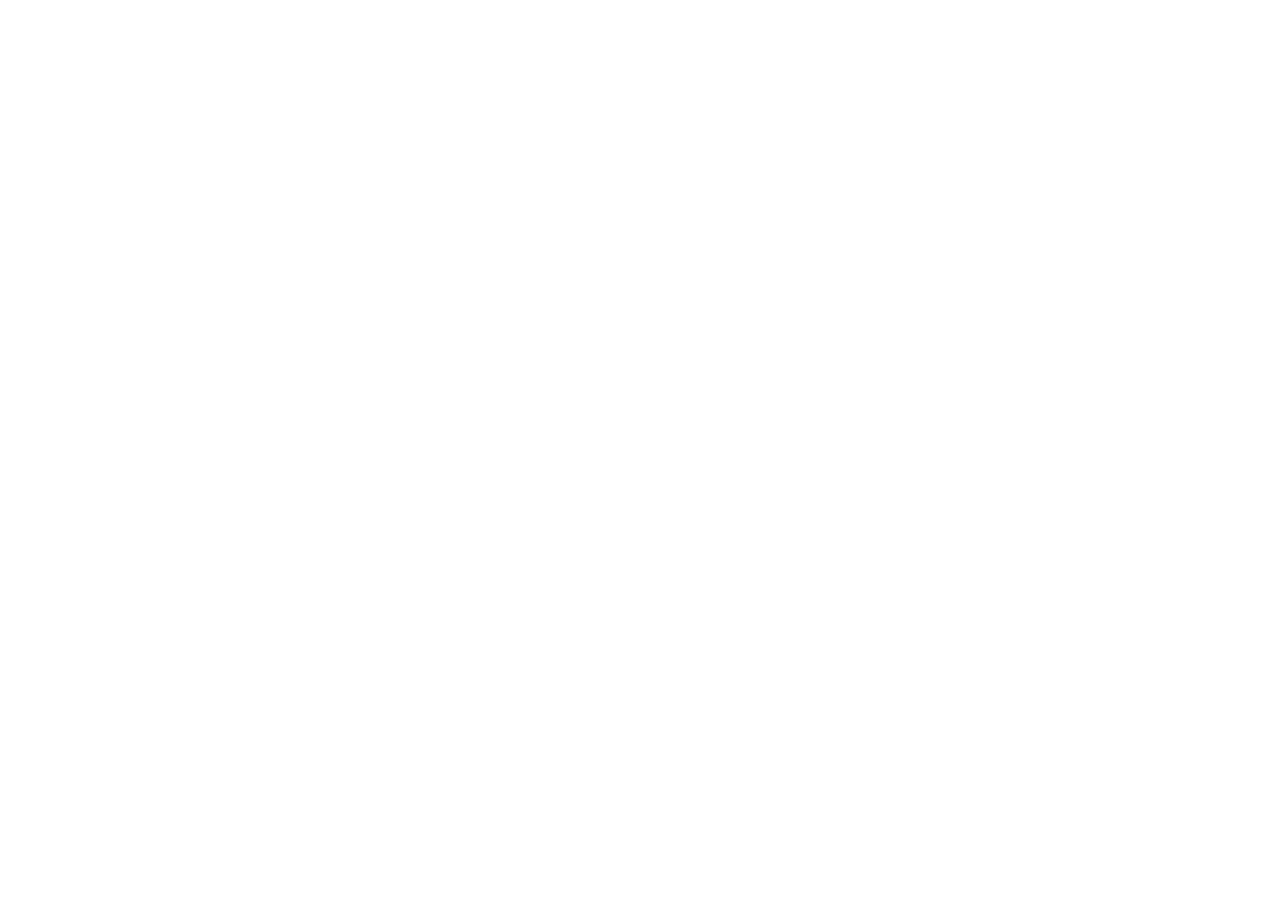
==== index.html @ a9b771ea "Commit 1" ====
<!DOCTYPE html>
<html lang="en">
<head>
    <meta charset="UTF-8">
    <meta http-equiv="X-UA-Compatible" content="IE=edge">
    <meta name="viewport" content="width=device-width, initial-scale=1.0">
    <title>JS_CODE</title>
</head>
<body>
    <script src="HOF2.js"></script>
</body> 
</html>
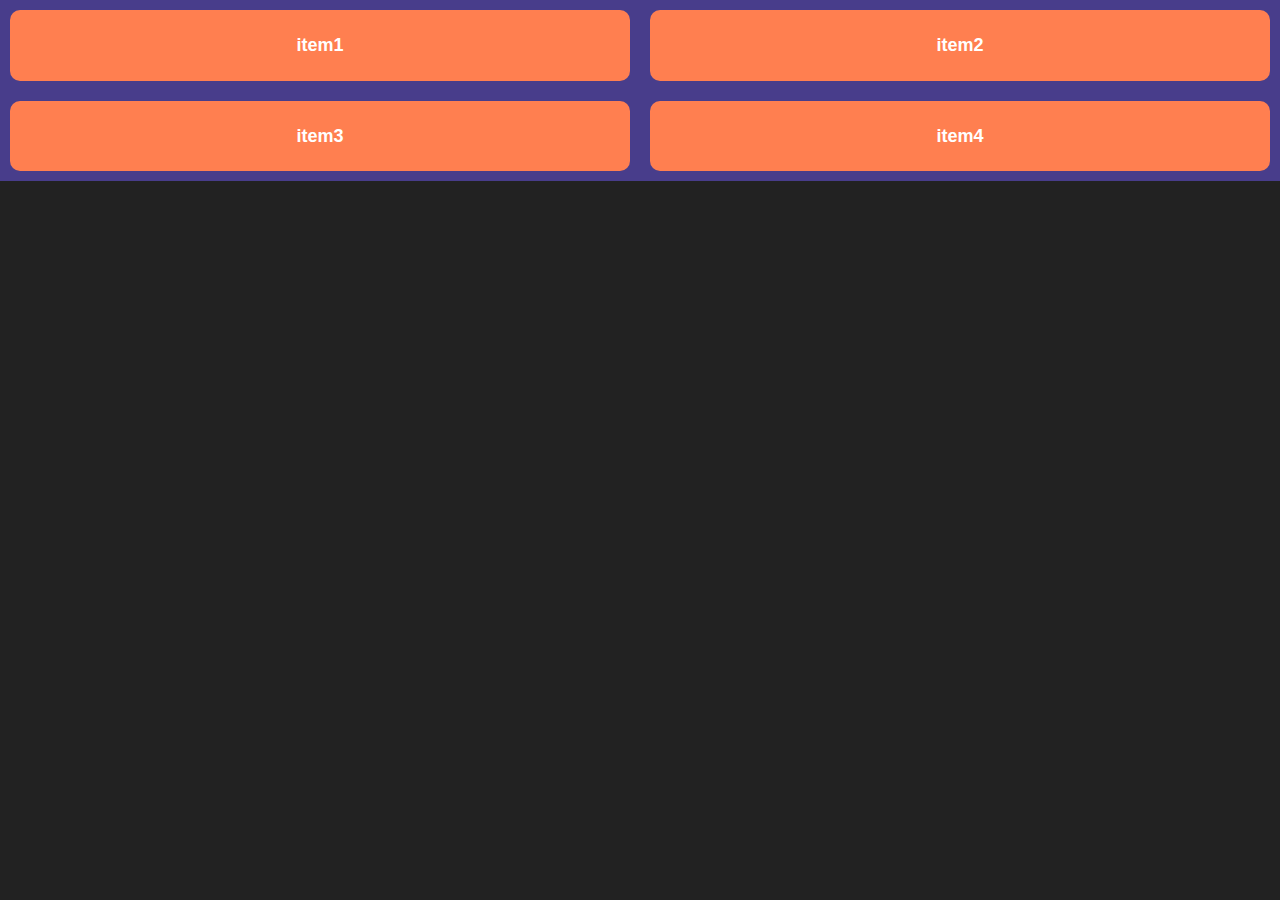
==== commit de3b393c: "css coded added" ====
--- a/index.html
+++ b/index.html
@@ -5,8 +5,44 @@
     <meta http-equiv="X-UA-Compatible" content="IE=edge">
     <meta name="viewport" content="width=device-width, initial-scale=1.0">
     <title>JS_CODE</title>
+    <style>
+        *{
+            padding:0px;
+            margin:0px;
+            box-sizing: border-box;
+        }
+        body {
+            line-height: 1.7;
+            font-family: Verdana, Geneva, Tahoma, sans-serif;
+            background-color: #222;
+            color:#fff;
+            font-size: 18px;
+            font-weight: bolder;
+        }
+        /* flex container */
+        .container {
+            display:flex;
+            flex-flow: row wrap;
+            background-color: darkslateblue;
+        }
+        /* flex item */
+        .items{  
+            padding:20px;
+            margin:10px;
+            background-color: coral;
+            text-align: center;
+            border-radius: 10px;
+            flex:1 1 410px; 
+        }
+    </style>
 </head>
 <body>
-    <script src="HOF2.js"></script>
+    <div class="container">
+        <div class="items" id="item1">item1</div>
+        <div class="items">item2</div>
+        <div class="items">item3</div>
+        <div class="items">item4</div>
+    </div>
+    <script src="HOF2.js"> </script>
 </body> 
 </html>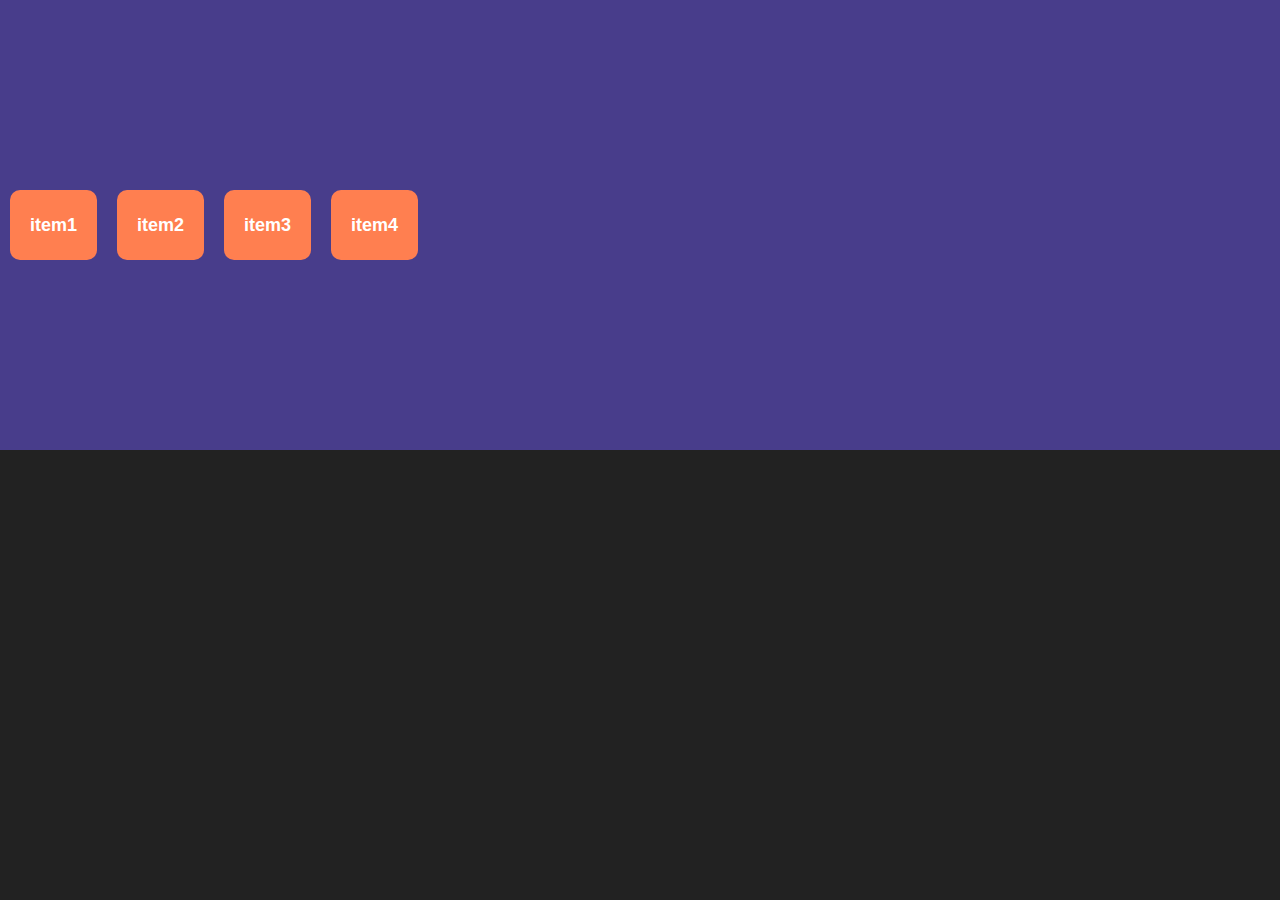
==== commit 999564dd: "flex-box added" ====
--- a/index.html
+++ b/index.html
@@ -23,6 +23,9 @@
         .container {
             display:flex;
             flex-flow: row wrap;
+            height: 50vh;
+            justify-content: flex-start;
+            align-items: center;
             background-color: darkslateblue;
         }
         /* flex item */
@@ -32,7 +35,6 @@
             background-color: coral;
             text-align: center;
             border-radius: 10px;
-            flex:1 1 410px; 
         }
     </style>
 </head>
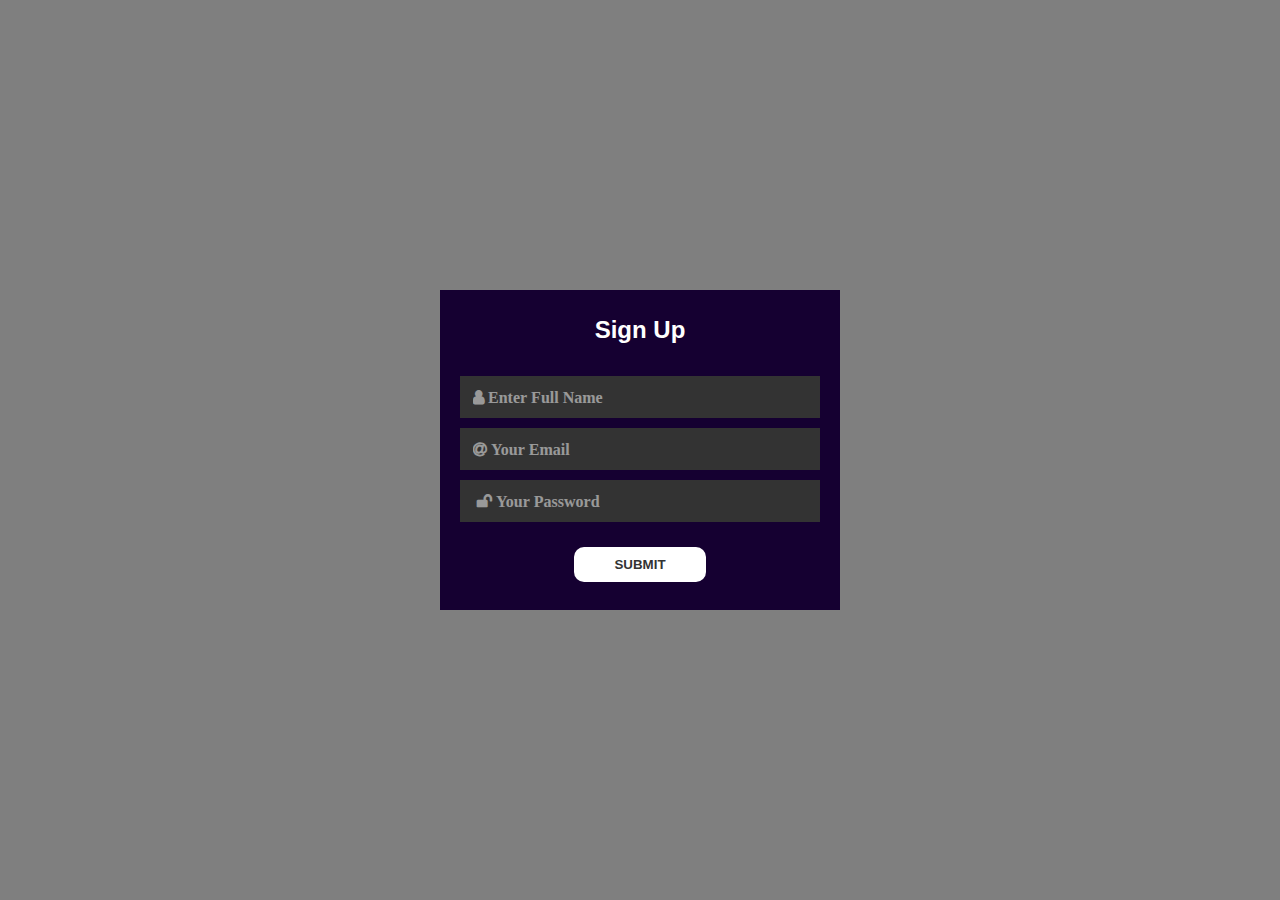
==== commit f48647ef: "form added" ====
--- a/index.html
+++ b/index.html
@@ -5,45 +5,33 @@
     <meta http-equiv="X-UA-Compatible" content="IE=edge">
     <meta name="viewport" content="width=device-width, initial-scale=1.0">
     <title>JS_CODE</title>
-    <style>
-        *{
-            padding:0px;
-            margin:0px;
-            box-sizing: border-box;
-        }
-        body {
-            line-height: 1.7;
-            font-family: Verdana, Geneva, Tahoma, sans-serif;
-            background-color: #222;
-            color:#fff;
-            font-size: 18px;
-            font-weight: bolder;
-        }
-        /* flex container */
-        .container {
-            display:flex;
-            flex-flow: row wrap;
-            height: 50vh;
-            justify-content: flex-start;
-            align-items: center;
-            background-color: darkslateblue;
-        }
-        /* flex item */
-        .items{  
-            padding:20px;
-            margin:10px;
-            background-color: coral;
-            text-align: center;
-            border-radius: 10px;
-        }
-    </style>
+    <link rel="stylesheet" href="https://cdnjs.cloudflare.com/ajax/libs/font-awesome/4.7.0/css/font-awesome.min.css">
+    <link rel="stylesheet" href="style.css">
 </head>
 <body>
-    <div class="container">
-        <div class="items" id="item1">item1</div>
-        <div class="items">item2</div>
-        <div class="items">item3</div>
-        <div class="items">item4</div>
+   <div class="parent">
+        <div class="card">
+            <h3>Sign Up</h3>
+            <input 
+                type="text"
+                name="name" 
+                style="font-family: FontAwesome;"
+                placeholder="&#xf007; Enter Full Name"
+            > 
+            <input 
+                type="text"
+                name="name" 
+                style="font-family: FontAwesome;"
+                placeholder="&#xf1fa; Your Email"
+            > 
+            <input 
+                type="text"
+                name="name" 
+                style="font-family: FontAwesome;"
+                placeholder=" &#xf09c; Your Password"
+            > 
+            <input type="submit" value="SUBMIT">
+        </div>
     </div>
     <script src="HOF2.js"> </script>
 </body> 
--- a/style.css
+++ b/style.css
@@ -0,0 +1,70 @@
+:root{
+    --primary-color:#525c80;
+    --white-color:#fff;
+    --button-color:#6805f2;
+}
+* {
+    margin:0px;
+    padding:0px;
+    box-sizing: border-box;
+}
+body {
+    background-color: #7f7f7f;
+    line-height: 1.7;
+    font-family: Verdana, Geneva, Tahoma, sans-serif;
+    height: 100vh;
+    display: flex;
+    align-items: center;
+    justify-content: center;
+}
+.card {
+    background-color: #150031;
+    display: flex;
+    flex-flow: column nowrap;
+    text-align: center;
+    width:400px;
+    height: 320px;
+    font-size: 20px;
+    color:var(--white-color);
+    margin: 0px auto;
+    font-family:'Segoe UI', Tahoma, Geneva, Verdana, sans-serif
+}
+h3{
+    margin: 20px 0px;
+    font-size: 24px;
+    font-weight: bolder;
+}
+input[type="text"] {
+    padding:13px;
+    color:var(--white-color);
+    font-weight: bolder;
+    margin-top:10px;
+    background-color: #333;
+    margin: 5px 20px;
+    outline: none;
+    border:none;
+    font-size: 16px;
+}
+input[type="text"]::placeholder {
+    color:white;
+    opacity: 0.5;
+}
+input[type="submit"] {
+    padding:10px 40px;
+    color:#333;
+    background-color: var(--white-color);
+    margin-top:20px;
+    align-self: center;
+    cursor: pointer;
+    font-weight: bolder;
+    border-radius: 10px;
+    transition-duration: .7s;
+    transition-property: all;
+    outline: none;
+    border: none;
+}
+input[type="submit"]:hover {
+    background-color: var(--button-color);
+    color:var(--white-color);
+    opacity: 0.6;
+}
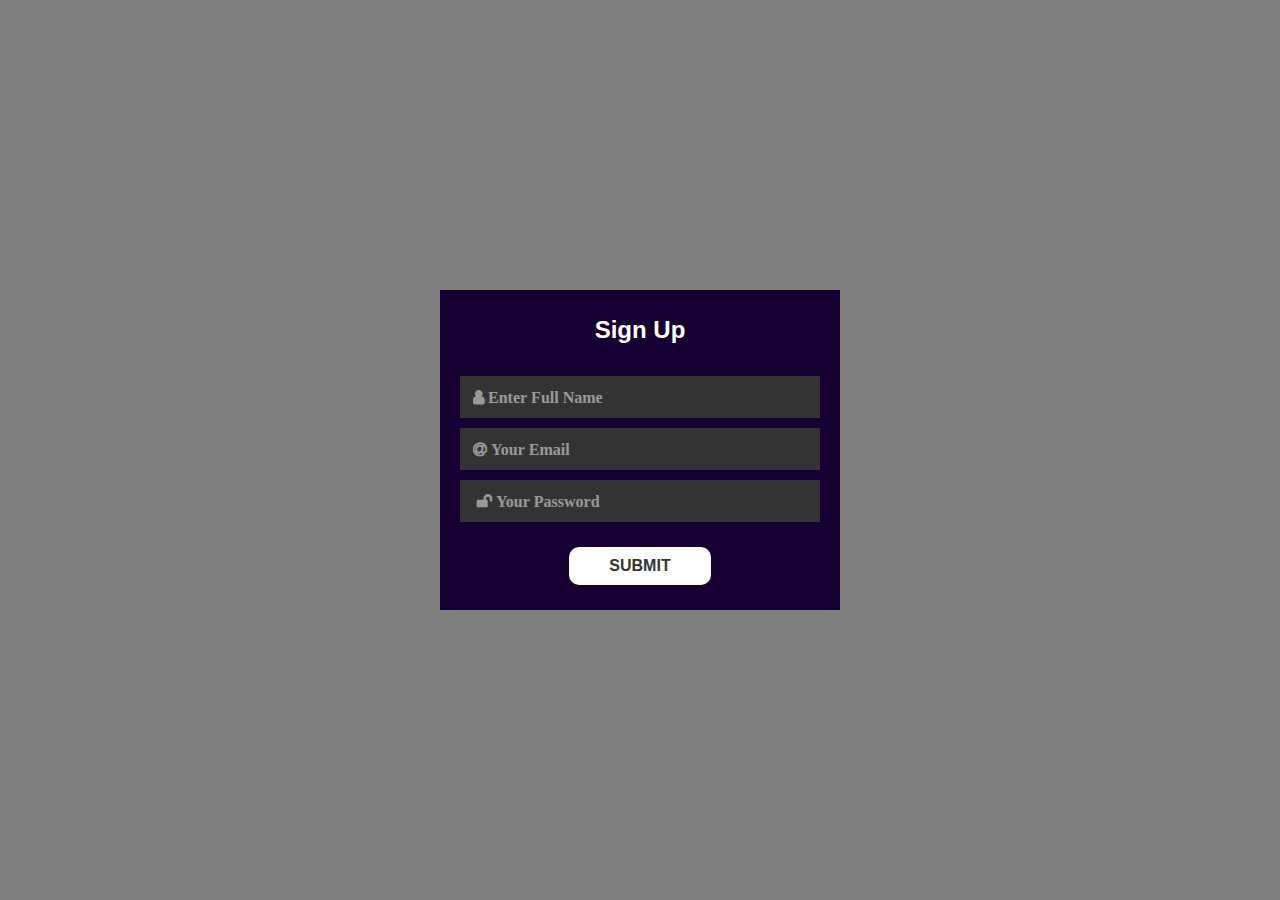
==== commit d43dee26: "position code added" ====
--- a/index.html
+++ b/index.html
@@ -19,13 +19,13 @@
                 placeholder="&#xf007; Enter Full Name"
             > 
             <input 
-                type="text"
+                type="email"
                 name="name" 
                 style="font-family: FontAwesome;"
                 placeholder="&#xf1fa; Your Email"
             > 
             <input 
-                type="text"
+                type="password"
                 name="name" 
                 style="font-family: FontAwesome;"
                 placeholder=" &#xf09c; Your Password"
@@ -33,6 +33,6 @@
             <input type="submit" value="SUBMIT">
         </div>
     </div>
-    <script src="HOF2.js"> </script>
+    <script src="Numbers.js"> </script>
 </body> 
 </html>--- a/style.css
+++ b/style.css
@@ -34,7 +34,7 @@
     font-size: 24px;
     font-weight: bolder;
 }
-input[type="text"] {
+input {
     padding:13px;
     color:var(--white-color);
     font-weight: bolder;
@@ -45,7 +45,7 @@
     border:none;
     font-size: 16px;
 }
-input[type="text"]::placeholder {
+input::placeholder {
     color:white;
     opacity: 0.5;
 }
